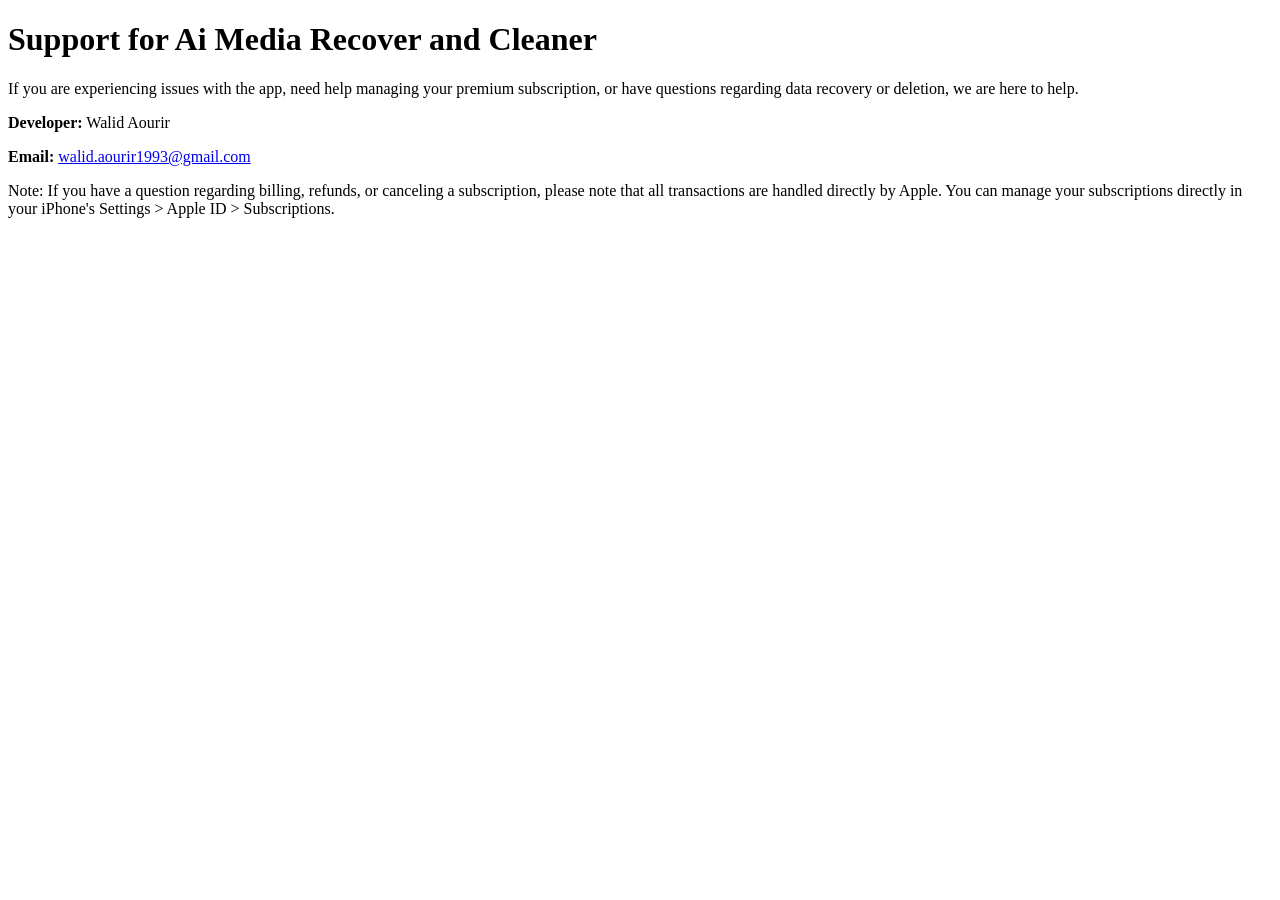
==== contact-us.html @ 0751186d "Publish Pages site via gh-pages branch with HTML files and app-ads.txt placeholder" ====
<!doctype html>
<html lang="en">
<head>
  <meta charset="utf-8">
  <meta name="viewport" content="width=device-width,initial-scale=1">
  <title>Contact / Support — Ai Media Recover and Cleaner</title>
</head>
<body>
  <h1>Support for Ai Media Recover and Cleaner</h1>
  <p>If you are experiencing issues with the app, need help managing your premium subscription, or have questions regarding data recovery or deletion, we are here to help.</p>
  <p><strong>Developer:</strong> Walid Aourir</p>
  <p><strong>Email:</strong> <a href="mailto:walid.aourir1993@gmail.com">walid.aourir1993@gmail.com</a></p>
  <p>Note: If you have a question regarding billing, refunds, or canceling a subscription, please note that all transactions are handled directly by Apple. You can manage your subscriptions directly in your iPhone's Settings &gt; Apple ID &gt; Subscriptions.</p>
</body>
</html>
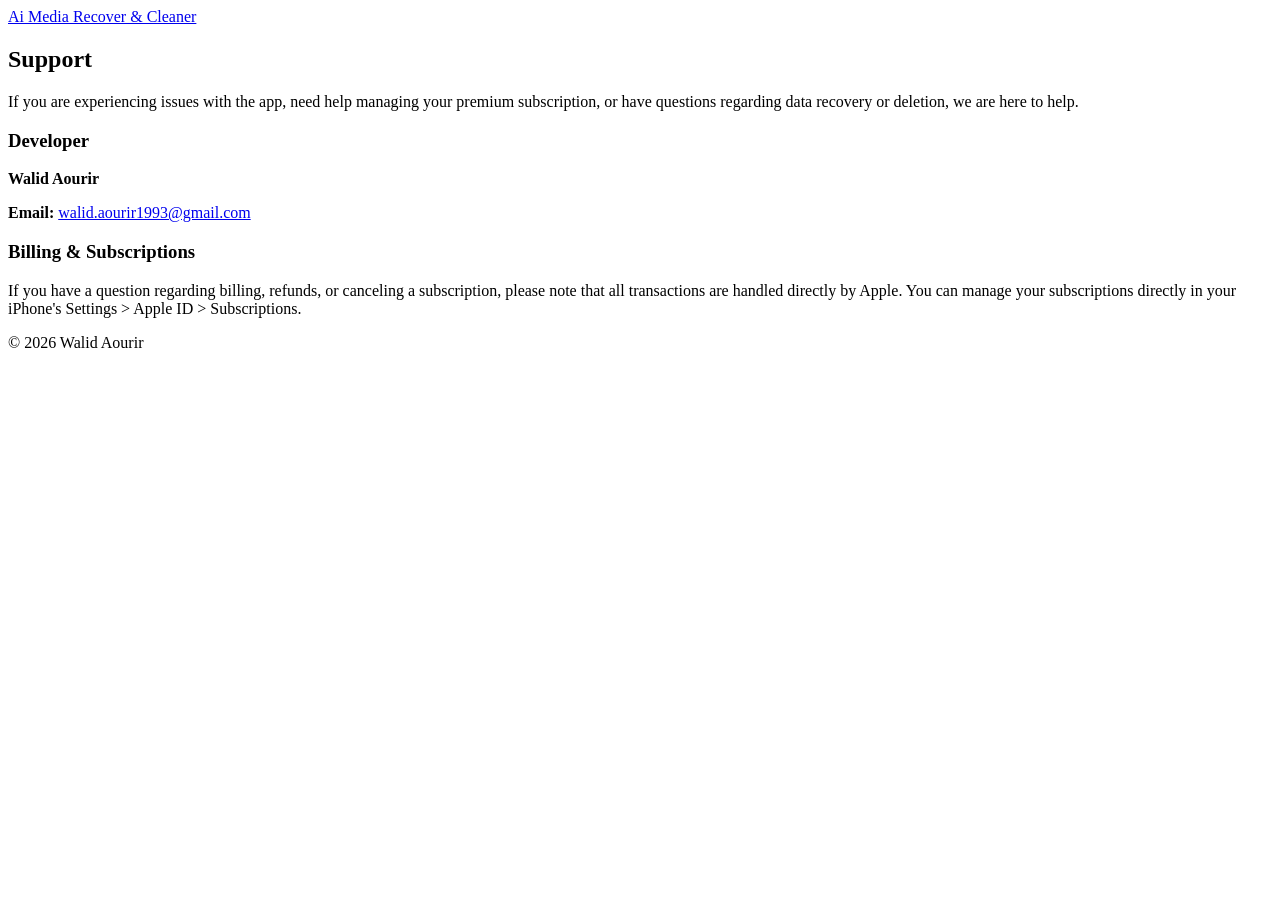
==== commit d2735d6a: "Improve design: add premium styling, fonts, and updated HTML pages" ====
--- a/contact-us.html
+++ b/contact-us.html
@@ -4,12 +4,36 @@
   <meta charset="utf-8">
   <meta name="viewport" content="width=device-width,initial-scale=1">
   <title>Contact / Support — Ai Media Recover and Cleaner</title>
+  <link rel="preconnect" href="https://fonts.gstatic.com" crossorigin>
+  <link href="https://fonts.googleapis.com/css2?family=Inter:wght@300;400;600;700&display=swap" rel="stylesheet">
+  <link rel="stylesheet" href="/walid-aourir/MyApp-Legal/assets/style.css">
 </head>
 <body>
-  <h1>Support for Ai Media Recover and Cleaner</h1>
-  <p>If you are experiencing issues with the app, need help managing your premium subscription, or have questions regarding data recovery or deletion, we are here to help.</p>
-  <p><strong>Developer:</strong> Walid Aourir</p>
-  <p><strong>Email:</strong> <a href="mailto:walid.aourir1993@gmail.com">walid.aourir1993@gmail.com</a></p>
-  <p>Note: If you have a question regarding billing, refunds, or canceling a subscription, please note that all transactions are handled directly by Apple. You can manage your subscriptions directly in your iPhone's Settings &gt; Apple ID &gt; Subscriptions.</p>
+  <header class="site-header small">
+    <div class="container">
+      <a class="brand-link" href="/walid-aourir/MyApp-Legal/">Ai Media Recover &amp; Cleaner</a>
+    </div>
+  </header>
+
+  <main class="container">
+    <article class="card">
+      <h1>Support</h1>
+      <p>If you are experiencing issues with the app, need help managing your premium subscription, or have questions regarding data recovery or deletion, we are here to help.</p>
+
+      <h3>Developer</h3>
+      <p><strong>Walid Aourir</strong></p>
+      <p><strong>Email:</strong> <a href="mailto:walid.aourir1993@gmail.com">walid.aourir1993@gmail.com</a></p>
+
+      <h3>Billing & Subscriptions</h3>
+      <p>If you have a question regarding billing, refunds, or canceling a subscription, please note that all transactions are handled directly by Apple. You can manage your subscriptions directly in your iPhone's Settings &gt; Apple ID &gt; Subscriptions.</p>
+
+    </article>
+  </main>
+
+  <footer class="site-footer">
+    <div class="container">
+      <p>© 2026 Walid Aourir</p>
+    </div>
+  </footer>
 </body>
 </html>
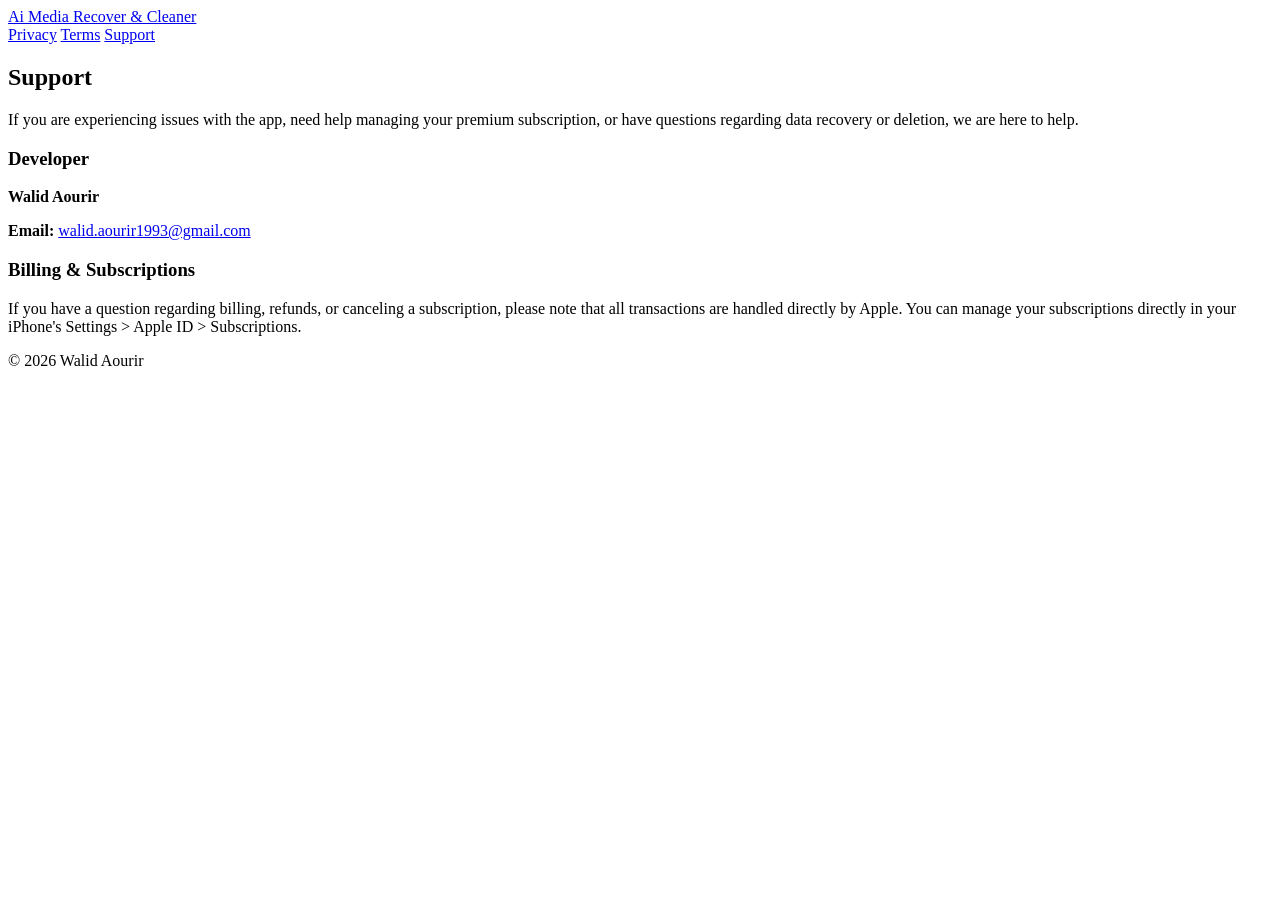
==== commit 77bd3280: "Apply dark-premium design with Lexend font, update pages and styles" ====
--- a/contact-us.html
+++ b/contact-us.html
@@ -5,13 +5,18 @@
   <meta name="viewport" content="width=device-width,initial-scale=1">
   <title>Contact / Support — Ai Media Recover and Cleaner</title>
   <link rel="preconnect" href="https://fonts.gstatic.com" crossorigin>
-  <link href="https://fonts.googleapis.com/css2?family=Inter:wght@300;400;600;700&display=swap" rel="stylesheet">
-  <link rel="stylesheet" href="/walid-aourir/MyApp-Legal/assets/style.css">
+  <link href="https://fonts.googleapis.com/css2?family=Lexend:wght@300;400;600;700&display=swap" rel="stylesheet">
+  <link rel="stylesheet" href="/walid-aourir/MyApp-Legal/assets/dark-style.css">
 </head>
 <body>
   <header class="site-header small">
     <div class="container">
       <a class="brand-link" href="/walid-aourir/MyApp-Legal/">Ai Media Recover &amp; Cleaner</a>
+      <nav class="nav small">
+        <a href="privacy-policy.html">Privacy</a>
+        <a href="terms-of-use.html">Terms</a>
+        <a href="contact-us.html">Support</a>
+      </nav>
     </div>
   </header>
 
@@ -22,9 +27,9 @@
 
       <h3>Developer</h3>
       <p><strong>Walid Aourir</strong></p>
-      <p><strong>Email:</strong> <a href="mailto:walid.aourir1993@gmail.com">walid.aourir1993@gmail.com</a></p>
+      <p><strong>Email:</strong> <a class="gold-link" href="mailto:walid.aourir1993@gmail.com">walid.aourir1993@gmail.com</a></p>
 
-      <h3>Billing & Subscriptions</h3>
+      <h3>Billing &amp; Subscriptions</h3>
       <p>If you have a question regarding billing, refunds, or canceling a subscription, please note that all transactions are handled directly by Apple. You can manage your subscriptions directly in your iPhone's Settings &gt; Apple ID &gt; Subscriptions.</p>
 
     </article>
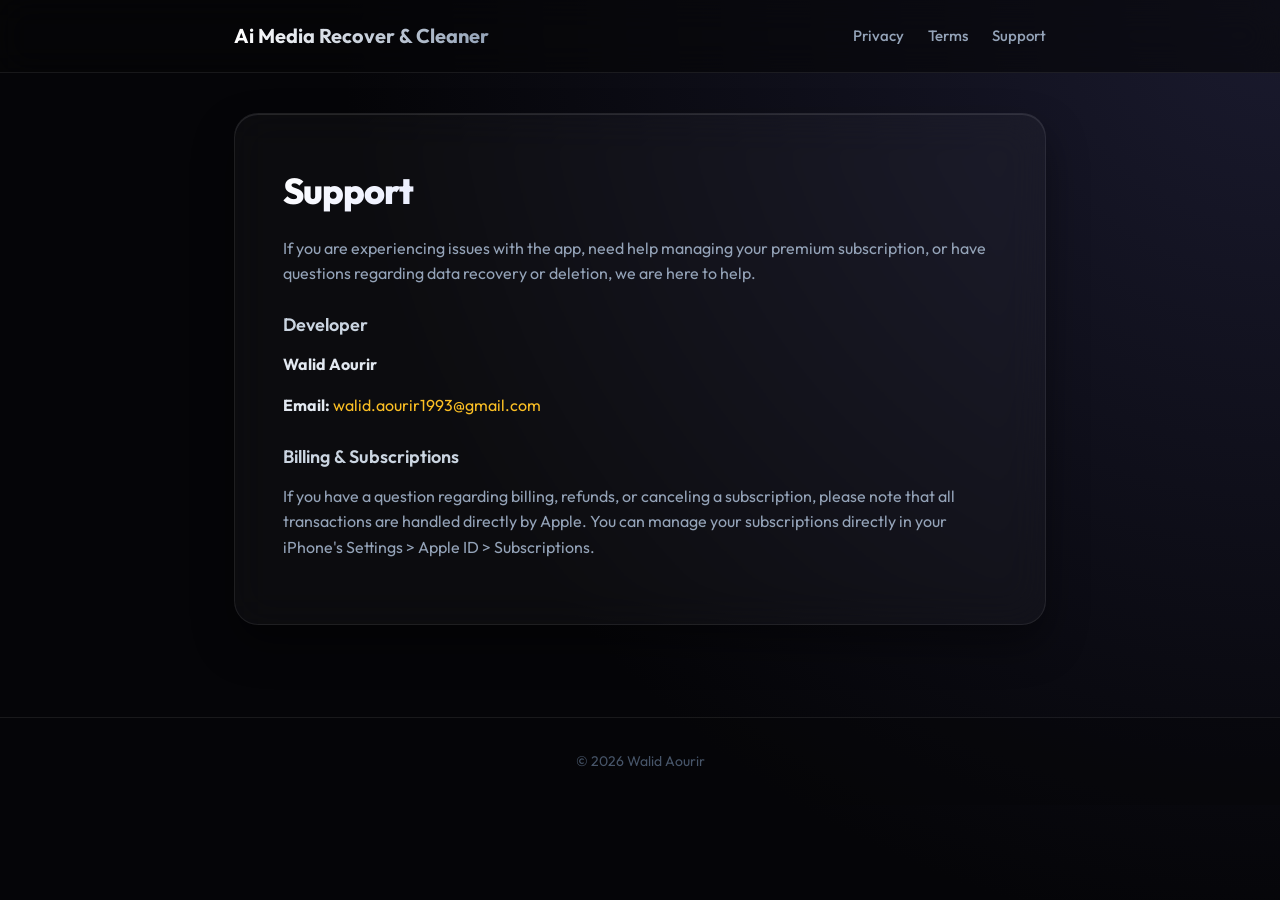
==== commit 7398b2eb: "Redesign legal pages with premium aesthetic" ====
--- a/contact-us.html
+++ b/contact-us.html
@@ -5,8 +5,8 @@
   <meta name="viewport" content="width=device-width,initial-scale=1">
   <title>Contact / Support — Ai Media Recover and Cleaner</title>
   <link rel="preconnect" href="https://fonts.gstatic.com" crossorigin>
-  <link href="https://fonts.googleapis.com/css2?family=Lexend:wght@300;400;600;700&display=swap" rel="stylesheet">
-  <link rel="stylesheet" href="/walid-aourir/MyApp-Legal/assets/dark-style.css">
+  <link href="https://fonts.googleapis.com/css2?family=Outfit:wght@300;400;500;600;700;800&display=swap" rel="stylesheet">
+  <link rel="stylesheet" href="assets/dark-style.css">
 </head>
 <body>
   <header class="site-header small">
--- a/assets/dark-style.css
+++ b/assets/dark-style.css
@@ -0,0 +1,339 @@
+/* Premium App Landing Page Style */
+:root {
+  --bg-color: #050508;
+  --bg-gradient: radial-gradient(circle at top right, #1a1a2e, #050508 60%);
+  --card-bg: rgba(255, 255, 255, 0.03);
+  --card-border: rgba(255, 255, 255, 0.08);
+  --text-primary: #f8fafc;
+  --text-secondary: #94a3b8;
+  --accent-glow: #38bdf8;
+  --accent-gold: #fbbf24;
+  --btn-bg: linear-gradient(135deg, #38bdf8, #818cf8);
+  --btn-hover: linear-gradient(135deg, #7dd3fc, #a5b4fc);
+  
+  --radius-lg: 24px;
+  --radius-md: 16px;
+  --radius-sm: 10px;
+  --max-width: 860px;
+}
+
+* {
+  box-sizing: border-box;
+}
+
+html, body {
+  height: 100%;
+}
+
+body {
+  font-family: 'Outfit', -apple-system, BlinkMacSystemFont, 'Segoe UI', Roboto, Helvetica, Arial, sans-serif;
+  margin: 0;
+  background-color: var(--bg-color);
+  background-image: var(--bg-gradient);
+  background-attachment: fixed;
+  color: var(--text-primary);
+  -webkit-font-smoothing: antialiased;
+  -moz-osx-font-smoothing: grayscale;
+  line-height: 1.6;
+}
+
+.container {
+  max-width: var(--max-width);
+  margin: 0 auto;
+  padding: 0 24px;
+}
+
+/* Header */
+.site-header {
+  background: rgba(5, 5, 8, 0.6);
+  backdrop-filter: blur(16px);
+  -webkit-backdrop-filter: blur(16px);
+  border-bottom: 1px solid var(--card-border);
+  padding: 20px 0;
+  position: sticky;
+  top: 0;
+  z-index: 100;
+}
+
+.site-header .container {
+  display: flex;
+  align-items: center;
+  justify-content: space-between;
+  flex-wrap: wrap;
+  gap: 16px;
+}
+
+.brand-wrap {
+  display: flex;
+  flex-direction: column;
+}
+
+.brand {
+  font-weight: 700;
+  margin: 0;
+  font-size: 22px;
+  color: var(--text-primary);
+  letter-spacing: -0.5px;
+  background: linear-gradient(to right, #ffffff, #94a3b8);
+  -webkit-background-clip: text;
+  -webkit-text-fill-color: transparent;
+}
+
+.brand-link {
+  font-weight: 700;
+  font-size: 20px;
+  color: var(--text-primary);
+  text-decoration: none;
+  background: linear-gradient(to right, #ffffff, #94a3b8);
+  -webkit-background-clip: text;
+  -webkit-text-fill-color: transparent;
+  transition: opacity 0.2s ease;
+}
+
+.brand-link:hover {
+  opacity: 0.8;
+}
+
+.tag {
+  margin: 4px 0 0;
+  color: var(--accent-glow);
+  font-size: 13px;
+  font-weight: 600;
+  letter-spacing: 0.5px;
+  text-transform: uppercase;
+}
+
+/* Navigation */
+.nav {
+  display: flex;
+  gap: 24px;
+}
+
+.nav a {
+  color: var(--text-secondary);
+  text-decoration: none;
+  font-weight: 500;
+  font-size: 15px;
+  transition: all 0.3s ease;
+  position: relative;
+}
+
+.nav a:hover {
+  color: var(--text-primary);
+}
+
+.nav a::after {
+  content: '';
+  position: absolute;
+  width: 0;
+  height: 2px;
+  bottom: -4px;
+  left: 0;
+  background: var(--btn-bg);
+  transition: width 0.3s ease;
+  border-radius: 2px;
+}
+
+.nav a:hover::after {
+  width: 100%;
+}
+
+/* Main Content & Cards */
+main.container {
+  padding-top: 40px;
+  padding-bottom: 60px;
+}
+
+.card {
+  background: var(--card-bg);
+  backdrop-filter: blur(20px);
+  -webkit-backdrop-filter: blur(20px);
+  border: 1px solid var(--card-border);
+  border-radius: var(--radius-lg);
+  padding: 48px;
+  margin-bottom: 32px;
+  box-shadow: 0 20px 40px rgba(0, 0, 0, 0.4), inset 0 1px 0 rgba(255,255,255,0.1);
+  transition: transform 0.3s ease, box-shadow 0.3s ease;
+}
+
+/* Typography inside cards */
+h1 {
+  font-size: 36px;
+  font-weight: 800;
+  margin: 0 0 16px 0;
+  letter-spacing: -1px;
+  background: linear-gradient(135deg, #ffffff, #a5b4fc);
+  -webkit-background-clip: text;
+  -webkit-text-fill-color: transparent;
+}
+
+h2 {
+  font-size: 24px;
+  font-weight: 700;
+  margin: 32px 0 16px 0;
+  color: #e2e8f0;
+}
+
+h3 {
+  font-size: 18px;
+  font-weight: 600;
+  margin: 24px 0 12px 0;
+  color: #cbd5e1;
+}
+
+p {
+  margin: 0 0 16px 0;
+  font-size: 16px;
+  color: var(--text-secondary);
+}
+
+ul {
+  color: var(--text-secondary);
+  padding-left: 20px;
+  margin-bottom: 24px;
+}
+
+li {
+  margin-bottom: 8px;
+}
+
+strong {
+  color: #e2e8f0;
+}
+
+/* Hero Section */
+.hero {
+  text-align: center;
+  padding: 60px 40px;
+}
+
+.hero-title {
+  font-size: 42px;
+  font-weight: 800;
+  margin: 0 0 16px;
+  background: linear-gradient(to right, #38bdf8, #818cf8);
+  -webkit-background-clip: text;
+  -webkit-text-fill-color: transparent;
+  letter-spacing: -1px;
+}
+
+.hero-lead {
+  font-size: 18px;
+  color: var(--text-secondary);
+  max-width: 600px;
+  margin: 0 auto 32px;
+}
+
+/* Buttons */
+.actions {
+  display: flex;
+  gap: 16px;
+  justify-content: center;
+  flex-wrap: wrap;
+  margin-bottom: 24px;
+}
+
+.btn {
+  display: inline-flex;
+  align-items: center;
+  justify-content: center;
+  padding: 14px 28px;
+  border-radius: var(--radius-md);
+  text-decoration: none;
+  font-weight: 600;
+  font-size: 15px;
+  transition: all 0.3s cubic-bezier(0.4, 0, 0.2, 1);
+}
+
+.btn.primary {
+  background: var(--btn-bg);
+  color: #fff;
+  box-shadow: 0 8px 20px rgba(56, 189, 248, 0.25);
+}
+
+.btn.primary:hover {
+  background: var(--btn-hover);
+  transform: translateY(-2px);
+  box-shadow: 0 12px 24px rgba(56, 189, 248, 0.4);
+}
+
+.btn.outline {
+  background: rgba(255, 255, 255, 0.05);
+  color: var(--text-primary);
+  border: 1px solid var(--card-border);
+}
+
+.btn.outline:hover {
+  background: rgba(255, 255, 255, 0.1);
+  transform: translateY(-2px);
+  border-color: rgba(255, 255, 255, 0.2);
+}
+
+/* Links */
+a {
+  color: var(--accent-glow);
+  text-decoration: none;
+  transition: color 0.2s ease;
+}
+
+a:hover {
+  color: #7dd3fc;
+  text-decoration: underline;
+}
+
+.gold-link {
+  color: var(--accent-gold);
+}
+.gold-link:hover {
+  color: #fcd34d;
+}
+
+.muted {
+  color: #64748b;
+  font-size: 14px;
+}
+
+/* Footer */
+.site-footer {
+  padding: 32px 0;
+  text-align: center;
+  border-top: 1px solid var(--card-border);
+  background: rgba(5, 5, 8, 0.4);
+}
+
+.site-footer p {
+  margin: 0;
+  font-size: 14px;
+  color: #475569;
+}
+
+/* Responsive */
+@media (max-width: 768px) {
+  .site-header .container {
+    flex-direction: column;
+    align-items: center;
+    text-align: center;
+  }
+  
+  .nav {
+    gap: 16px;
+    flex-wrap: wrap;
+    justify-content: center;
+  }
+  
+  .card {
+    padding: 32px 24px;
+  }
+  
+  h1 { font-size: 30px; }
+  .hero-title { font-size: 32px; }
+  
+  .actions {
+    flex-direction: column;
+    width: 100%;
+  }
+  
+  .btn {
+    width: 100%;
+  }
+}
